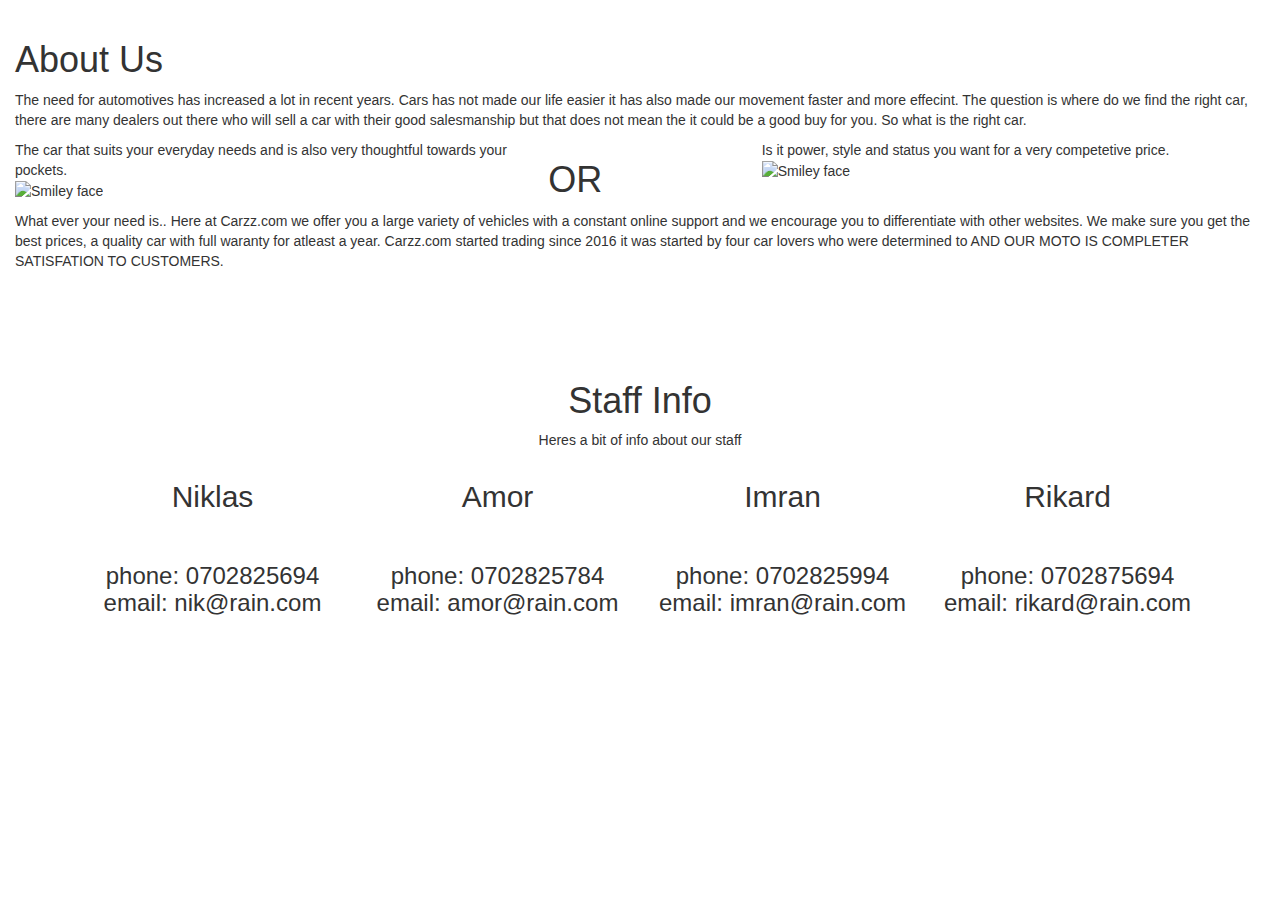
==== aboutus.html @ 17b9cb03 "imran1" ====
<!DOCTYPE html>
<html>
<head>
	<title>
        <h1>
            Cars
        </h1>
    </title>
	
    <meta charset="utf-8"/>
	
    <link type ="text/css" rel="stylesheet" href="https://maxcdn.bootstrapcdn.com/bootstrap/3.3.7/css/bootstrap.min.css";>
   
    <style>
        .container {
            
            border: 20px;
            
        }
  .container-fluid {
  padding-right: 15px;
  padding-left: 15px;

}

.par1, .row {
  padding-right: 15px;
  padding-left: 15px;
    
 
}
    
    </style>
</head>
    
    
<body>
      <container class="container-fluid">
            
             
          <div class="par1">  
           <header>
                 
                 
                 <h1>About Us</h1>
                 
                 
             </header>
          
          <p>
    The need for automotives has increased a lot in recent years. Cars has not made our life easier it has also made our movement faster and more effecint.
    
    The question is where do we find the right car, there are many dealers out there who will sell a car with their good salesmanship but that does not mean the it could be a good buy for you.
          
         
    So what is the right car.
    
          </p>
             
           
         </div>    

    
   <div class="row">  
    <div class="col-sm-5">
        
        <p>
    The car that suits your everyday needs and is also very thoughtful towards your pockets.<br>
    <img src="http://cms.kelleybluebookimages.com/content/dam/kbb-editorial/make/chevrolet/spark/2016/2016-chevrolet-sprak.jpeg" alt="Smiley face" height="182" width="198">
    
          </p>
        
    </div>
    
        
        <div class="col-sm-2">
            
            <h1>OR</h1>
        
        </div>
        
        <div class="col-sm-5">
            
            <p> Is it power, style and status you want for a very competetive price.<br>
    <img src="http://widecarwallpapers.com/file/2016/03/FREE-BENTLEY-CONTINENTAL-SUPERSPORTS-CONVERTIBLE-WIDE-300x200.jpg" alt="Smiley face" height="182" width="198"></p>
        
        </div>
        </div>
    
        
   
       <div class="par1">
   <P>
   
    
    What ever your need is..

    Here at Carzz.com we offer you a large variety of vehicles with a constant online support and we encourage you to differentiate with other websites.
    We make sure you get the best prices, a quality car with full waranty for atleast a year.
    
   
   Carzz.com started trading since 2016 it was started by four car lovers who were determined to  AND OUR MOTO IS COMPLETER SATISFATION TO CUSTOMERS.
    
    </P>
    </div>
        <br><br><br><br>  
    
     
   
    <div class="container">
        
    <header class="text-center">
        <h1>Staff Info</h1>
     
        
  <p>Heres a bit of info about our staff</p>
        </header>

  <div class="row text-center">
    <div class="col-sm-3">
      
        <h2>Niklas</h2> <br> <h3>phone: 0702825694<br> email: nik@rain.com</h3>
        
      
    </div>
    <div class="col-md-3">
      
        <h2>Amor </h2><br><h3>phone: 0702825784<br> email: amor@rain.com</h3>
      
    </div>
    <div class="col-md-3">
      
        <h2>Imran</h2> <br><h3>phone: 0702825994<br> email: imran@rain.com</h3>
        
    </div>
    <div class="col-md-3">
      
        <h2>Rikard</h2> <br><h3>phone: 0702875694<br> email: rikard@rain.com</h3>
        
    </div>
  </div>
</div>
</body>
    
    
</html>
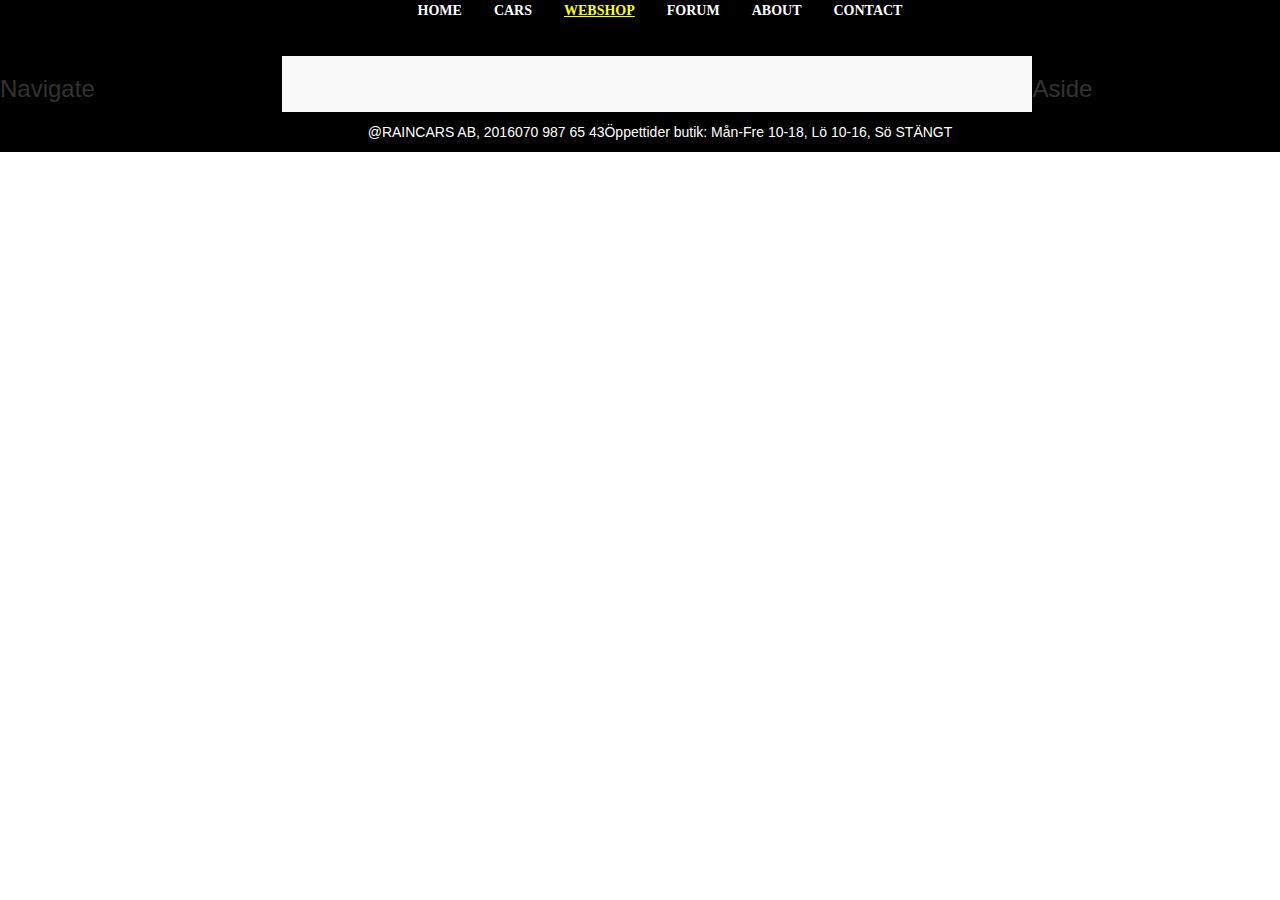
==== commit 9f61b250: "test" ====
--- a/aboutus.html
+++ b/aboutus.html
@@ -1,146 +1,48 @@
-<!DOCTYPE html>
-<html>
-<head>
-	<title>
-        <h1>
-            Cars
-        </h1>
-    </title>
-	
-    <meta charset="utf-8"/>
-	
-    <link type ="text/css" rel="stylesheet" href="https://maxcdn.bootstrapcdn.com/bootstrap/3.3.7/css/bootstrap.min.css";>
-   
-    <style>
-        .container {
-            
-            border: 20px;
-            
-        }
-  .container-fluid {
-  padding-right: 15px;
-  padding-left: 15px;
-
-}
-
-.par1, .row {
-  padding-right: 15px;
-  padding-left: 15px;
-    
- 
-}
-    
-    </style>
-</head>
-    
-    
-<body>
-      <container class="container-fluid">
-            
-             
-          <div class="par1">  
-           <header>
-                 
-                 
-                 <h1>About Us</h1>
-                 
-                 
-             </header>
-          
-          <p>
-    The need for automotives has increased a lot in recent years. Cars has not made our life easier it has also made our movement faster and more effecint.
-    
-    The question is where do we find the right car, there are many dealers out there who will sell a car with their good salesmanship but that does not mean the it could be a good buy for you.
-          
-         
-    So what is the right car.
-    
-          </p>
-             
-           
-         </div>    
-
-    
-   <div class="row">  
-    <div class="col-sm-5">
-        
-        <p>
-    The car that suits your everyday needs and is also very thoughtful towards your pockets.<br>
-    <img src="http://cms.kelleybluebookimages.com/content/dam/kbb-editorial/make/chevrolet/spark/2016/2016-chevrolet-sprak.jpeg" alt="Smiley face" height="182" width="198">
-    
-          </p>
-        
-    </div>
-    
-        
-        <div class="col-sm-2">
-            
-            <h1>OR</h1>
-        
-        </div>
-        
-        <div class="col-sm-5">
-            
-            <p> Is it power, style and status you want for a very competetive price.<br>
-    <img src="http://widecarwallpapers.com/file/2016/03/FREE-BENTLEY-CONTINENTAL-SUPERSPORTS-CONVERTIBLE-WIDE-300x200.jpg" alt="Smiley face" height="182" width="198"></p>
-        
-        </div>
-        </div>
-    
-        
-   
-       <div class="par1">
-   <P>
-   
-    
-    What ever your need is..
-
-    Here at Carzz.com we offer you a large variety of vehicles with a constant online support and we encourage you to differentiate with other websites.
-    We make sure you get the best prices, a quality car with full waranty for atleast a year.
-    
-   
-   Carzz.com started trading since 2016 it was started by four car lovers who were determined to  AND OUR MOTO IS COMPLETER SATISFATION TO CUSTOMERS.
-    
-    </P>
-    </div>
-        <br><br><br><br>  
-    
-     
-   
-    <div class="container">
-        
-    <header class="text-center">
-        <h1>Staff Info</h1>
-     
-        
-  <p>Heres a bit of info about our staff</p>
-        </header>
-
-  <div class="row text-center">
-    <div class="col-sm-3">
-      
-        <h2>Niklas</h2> <br> <h3>phone: 0702825694<br> email: nik@rain.com</h3>
-        
-      
-    </div>
-    <div class="col-md-3">
-      
-        <h2>Amor </h2><br><h3>phone: 0702825784<br> email: amor@rain.com</h3>
-      
-    </div>
-    <div class="col-md-3">
-      
-        <h2>Imran</h2> <br><h3>phone: 0702825994<br> email: imran@rain.com</h3>
-        
-    </div>
-    <div class="col-md-3">
-      
-        <h2>Rikard</h2> <br><h3>phone: 0702875694<br> email: rikard@rain.com</h3>
-        
-    </div>
-  </div>
-</div>
-</body>
-    
-    
+<!DOCTYPE html>
+<html lang="en">
+<head>
+    <meta charset ="UTF-8">
+    <title>Details</title>
+    <link href="bootstrap.min.css" rel="stylesheet">
+    <link rel="stylesheet" type="text/css" href="style.css">
+</head>
+<body>
+<div class="column">
+
+    <header class="col1">
+        <div id="menucenter1">
+            <ul>
+                <li><a href="#home">HOME</a></li>
+                <li><a href="#cars">CARS</a></li>
+                <li><a class="active" href="#webshop">WEBSHOP</a></li>
+                <li><a href="#forum">FORUM</a></li>
+                <li><a href="#about">ABOUT</a></li>
+                <li><a href="#contact">CONTACT</a></li>
+            </ul>
+        </div>
+    </header>
+
+    <div class="col2">
+        <nav class="row1">
+            <h3>Navigate</h3>
+        </nav>
+        <article class="row2">
+
+
+
+
+        </article>
+
+        <aside class="row3"><h3>Aside</h3></aside>
+    </div>
+
+    <footer class="col3">
+        <ul class="footer">
+            <li class="footerli">@RAINCARS AB, 2016</li>
+            <li class="footerli">070 987 65 43</li>
+            <li class="footerli">Öppettider butik: Mån-Fre 10-18, Lö  10-16, Sö STÄNGT</li>
+        </ul>
+    </footer>
+</div>
+</body>
 </html>--- a/style.css
+++ b/style.css
@@ -0,0 +1,147 @@
+/*HÄR STYLAS VÅR HEMSIDA*/
+
+.wrapper{
+    justify-content: center;
+
+}
+.navBar{
+    justify-content: center;
+}
+img {max-width:100%;}
+@media  (max-width: 200px) {
+
+}
+
+.menucenter1{
+    display: -webkit-flex;
+    display:         flex;
+    -webkit-align-items: center;
+    align-items: center;
+    -webkit-justify-content: center;
+    justify-content: center;
+    border: 2px solid red;
+}
+
+.column
+{
+    width:100%;
+    height:100%;
+    display:flex;
+    flex-direction: column;
+    flex-grow: 1;
+    flex-shrink: 1;
+    flex-basis: auto;
+}
+
+
+.col1
+{
+    background-color:black;
+    color:white;
+    text-align:center;
+    width: 100%;
+    height:4em;
+    justify-content: center;
+}
+
+ul
+{
+    display:flex;
+    list-style-type: none;
+    justify-content: center;
+}
+
+li a {
+    padding: 14px 16px;
+    text-decoration: none;
+    color: white;
+    font-family: "tahoma";
+    font-weight: 700;
+    font-size:100%;
+}
+
+.col3{
+    justify-content: center;
+}
+
+li a:hover{
+    font-size: 115%;
+    color:white;
+}
+
+.active {
+    color:yellow;
+    text-decoration: underline;
+}
+.col-lg-4{
+    text-align: left;
+}
+.col-lg-8{
+    text-align: left;
+    padding-left: 40px;
+}
+
+.col2
+{
+    display:flex;
+    flex-direction:row;
+
+    height:130%;
+    background-color:#F9F9F9;
+}
+
+.row1,.row3
+{
+    flex: 1 1 auto;
+    background-color:black;
+}
+
+.row2
+{
+    flex:4 1 auto;
+}
+
+footer
+{
+    display: flex;
+    flex-direction: row;
+    flex:auto;
+}
+
+@media (max-width: 499px) {
+    .row1, .row3 {
+        display: none;
+    }
+}
+
+footer {
+    background-color:black;
+    color:white;
+    text-align:center;
+    padding-top: 10px;
+}
+
+.container-fluid {
+    margin:10px;
+    margin-top:50px;
+}
+
+h4 {
+    text-align:center;
+}
+
+input {
+    background-color:black;
+    color:white;
+    border-radius: 10px;
+
+}
+
+input:hover {
+    width: 20%;
+    background-color:grey;
+}
+
+.row2 {
+    text-align:center;
+}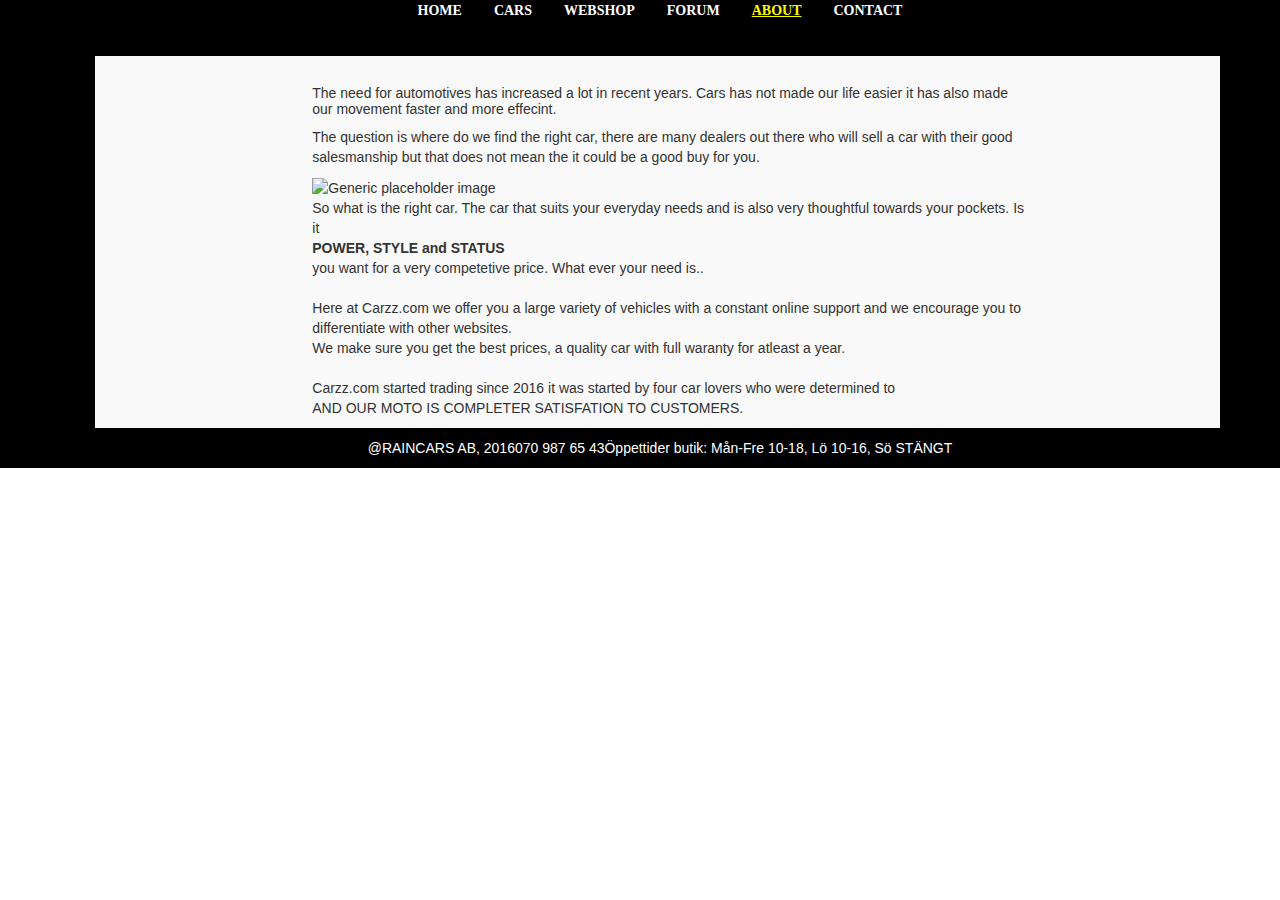
==== commit 40a439b6: "Till David" ====
--- a/aboutus.html
+++ b/aboutus.html
@@ -1,48 +1,73 @@
-<!DOCTYPE html>
-<html lang="en">
-<head>
-    <meta charset ="UTF-8">
-    <title>Details</title>
-    <link href="bootstrap.min.css" rel="stylesheet">
-    <link rel="stylesheet" type="text/css" href="style.css">
-</head>
-<body>
-<div class="column">
-
-    <header class="col1">
-        <div id="menucenter1">
-            <ul>
-                <li><a href="#home">HOME</a></li>
-                <li><a href="#cars">CARS</a></li>
-                <li><a class="active" href="#webshop">WEBSHOP</a></li>
-                <li><a href="#forum">FORUM</a></li>
-                <li><a href="#about">ABOUT</a></li>
-                <li><a href="#contact">CONTACT</a></li>
-            </ul>
-        </div>
-    </header>
-
-    <div class="col2">
-        <nav class="row1">
-            <h3>Navigate</h3>
-        </nav>
-        <article class="row2">
-
-
-
-
-        </article>
-
-        <aside class="row3"><h3>Aside</h3></aside>
-    </div>
-
-    <footer class="col3">
-        <ul class="footer">
-            <li class="footerli">@RAINCARS AB, 2016</li>
-            <li class="footerli">070 987 65 43</li>
-            <li class="footerli">Öppettider butik: Mån-Fre 10-18, Lö  10-16, Sö STÄNGT</li>
-        </ul>
-    </footer>
-</div>
-</body>
+<!DOCTYPE html>
+<html lang="en">
+<head>
+    <meta charset ="UTF-8">
+    <title>About</title>
+    <link href="bootstrap.min.css" rel="stylesheet">
+    <link rel="stylesheet" type="text/css" href="style.css">
+</head>
+<body>
+<div class="column">
+
+    <header class="col1">
+        <div id="menucenter1">
+            <ul>
+                <li><a href="index.html">HOME</a></li>
+                <li><a href="cars.html">CARS</a></li>
+                <li><a href="webshop.html">WEBSHOP</a></li>
+                <li><a href="forum.html">FORUM</a></li>
+                <li><a href="aboutus.html" class="active">ABOUT</a></li>
+                <li><a href="contactus.html">CONTACT</a></li>
+            </ul>
+        </div>
+    </header>
+
+    <div class="col2">
+        <nav class="row1">
+            <h3>Navigate</h3>
+        </nav>
+        <article class="row2">
+
+            <div class="row">
+                <h3>ABOUT US</h3><br>
+                <div class="col-lg-2"></div>
+                <div class="col-lg-8">
+                 <h5>The need for automotives has increased a lot in recent years. Cars has not made our life easier it has also made our movement faster and more effecint.
+                 </h5>
+                    <p>The question is where do we find the right car, there are many dealers out there who will sell a car with their good salesmanship but that does not mean the it could be a good buy for you.</p>
+                    <img class="img-square" src="https://static.pexels.com/photos/112466/pexels-photo-112466.jpeg" alt="Generic placeholder image" width="800" height="300">
+
+
+                    <p>So what is the right car.
+
+                        The car that suits your everyday needs and is also very thoughtful towards your pockets.
+
+                        Is it <br><strong> POWER, STYLE and STATUS</strong><br> you want for a very competetive price.
+                        What ever your need is..<br><br>
+                        Here at Carzz.com we offer you a large variety of vehicles with a constant online support and we encourage you to differentiate with other websites.<br>
+                        We make sure you get the best prices, a quality car with full waranty for atleast a year.<br><br>
+
+
+                        Carzz.com started trading since 2016 it was started by four car lovers who were determined to <br> AND OUR MOTO IS COMPLETER SATISFATION TO CUSTOMERS.</p>
+                </div>
+                <div class="col-lg-2"></div>
+
+            </div>
+
+
+
+        </article>
+
+        <aside class="row3"><h3>Aside</h3></aside>
+    </div>
+
+    <footer class="col3">
+        <ul class="footer">
+            <li class="footerli">@RAINCARS AB, 2016</li>
+            <li class="footerli">070 987 65 43</li>
+            <li class="footerli">Öppettider butik: Mån-Fre 10-18, Lö  10-16, Sö STÄNGT</li>
+        </ul>
+    </footer>
+</div>
+</body>
 </html>--- a/style.css
+++ b/style.css
@@ -1,5 +1,3 @@
-/*HÄR STYLAS VÅR HEMSIDA*/
-
 .wrapper{
     justify-content: center;
 
@@ -36,12 +34,14 @@
 
 .col1
 {
+    position:fixed;
     background-color:black;
     color:white;
     text-align:center;
     width: 100%;
     height:4em;
     justify-content: center;
+    z-index: 1;
 }
 
 ul
@@ -130,18 +130,112 @@
     text-align:center;
 }
 
-input {
+.col-md-5>input {
     background-color:black;
     color:white;
     border-radius: 10px;
 
 }
 
-input:hover {
+.col-md-5>input :hover {
     width: 20%;
     background-color:grey;
 }
 
 .row2 {
     text-align:center;
-}+}
+
+.footercars li
+{
+    margin:1%;
+    
+}
+
+
+#bloggmeny {
+	width: 150px;
+	text-align: left;
+	padding-top: 5px;
+	padding-bottom: 5px;
+	margin-top: 15px;
+	float: left;
+	text-decoration: none;
+	font-family: Verdana;
+	font-size: 16px;
+    color: white;
+    text-shadow: 1px -1px 0 #000, 1px -1px 0 #000, -1px 1px 0 #000, 1px 1px 0 #000;
+}
+#thread-info {
+	width: 150px;
+	text-align: center;
+	padding-top: 5px;
+	padding-bottom: 5px;
+	margin-top: 15px;
+	float: left;
+	text-decoration: none;
+	color: #00FF00;
+}
+.artrik {
+	border: thin solid #FFFFFF;
+	background: #FFFFFF;
+	padding: 5px;
+    text-align: left;
+}
+a.class9:link {
+	text-decoration: none;
+	font-family: tahoma;
+	font-size: 20px;
+	font-weight: bold;
+	color: #FFFFFF;
+	text-shadow: 1px -1px 0 #000, 1px -1px 0 #000, -1px 1px 0 #000, 1px 1px 0 #000;
+}
+a.class9:visited {
+	text-decoration: none;
+	font-family: tahoma;
+	font-size: 20px;
+	font-weight: bold;
+	color: #FFFFFF;
+	text-shadow: 1px -1px 0 #000, 1px -1px 0 #000, -1px 1px 0 #000, 1px 1px 0 #000;
+}
+a.class9:hover {
+	border-bottom: 1px solid;
+	color: yellow;
+}
+a.class8:link {
+	text-decoration: none;
+	font-family: tahoma;
+	font-size: 16px;
+    color: white;
+    font-weight: bold;
+    text-shadow: 1px -1px 0 #000, 1px -1px 0 #000, -1px 1px 0 #000, 1px 1px 0 #000;
+	text-align: left;
+}
+a.class8:visited {
+	text-decoration: none;
+	font-family: tahoma;
+	font-size: 16px;
+    color: white;
+    font-weight: bold;
+    text-shadow: 1px -1px 0 #000, 1px -1px 0 #000, -1px 1px 0 #000, 1px 1px 0 #000;
+	text-align: left;
+}
+a.class8:hover {
+    border-bottom: 1px solid;
+    color: yellow;
+    }
+h2.class7 {
+	font-family: tahoma;
+	font-size: 16px;
+	font-weight: bold;
+	color: #000000;
+	text-align: left;
+}
+.bloggf {
+	font-size: 12px;
+	font-style: italic;
+	font-family: Arial;
+	color: black;
+    text-align: right;
+}
+								/* Rikards slutar hÃ¤r */